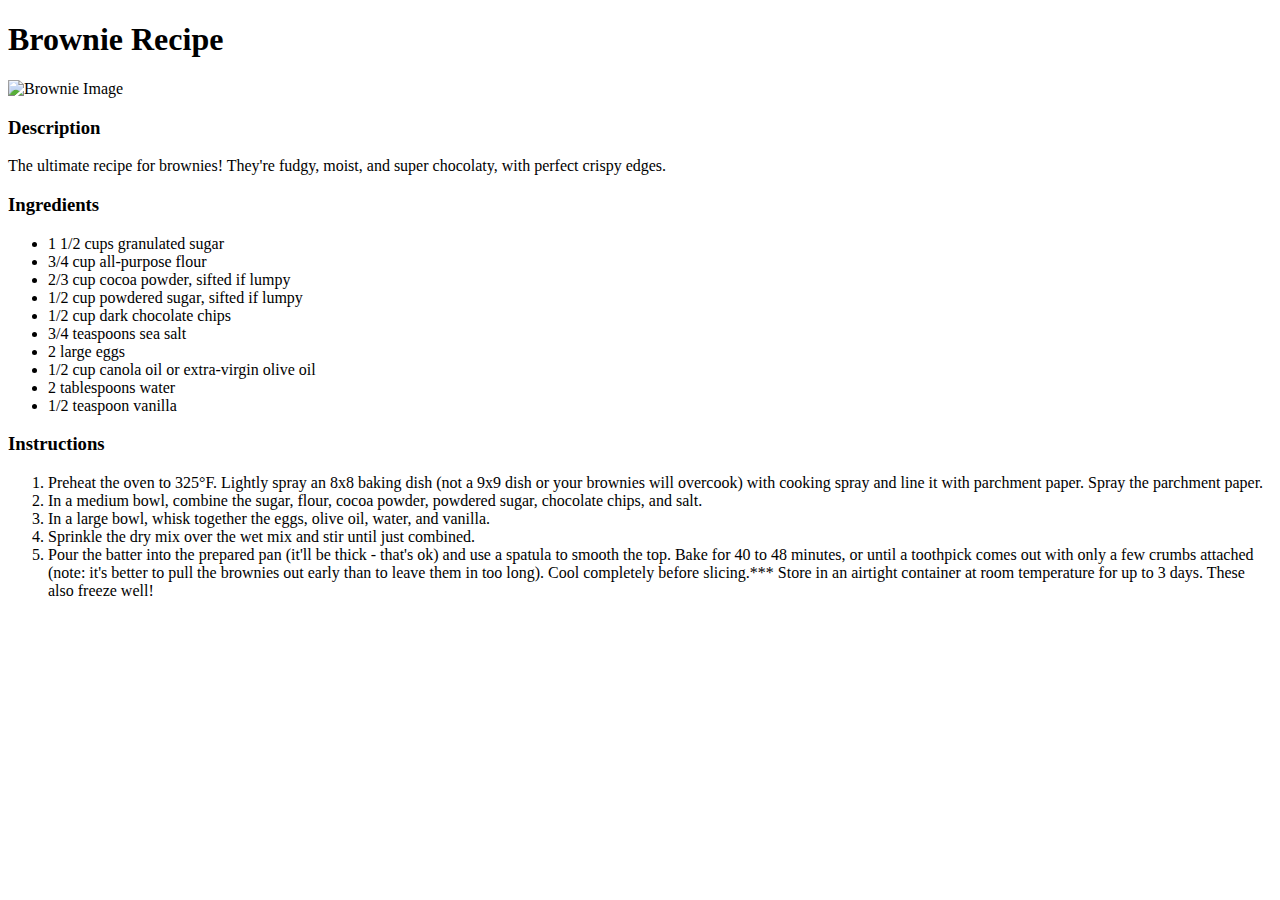
==== recipes/brownie.html @ 9d20cf94 "Create brownie recipe page and add content to page" ====
<!DOCTYPE html>
<html lang="en">
<head>
  <meta charset="UTF-8">
  <meta name="viewport" content="width=device-width, initial-scale=1.0">
  <title>Brownie Recipe</title>
</head>
<body>
  <h1>Brownie Recipe</h1>
  <img 
  src="https://cdn.loveandlemons.com/wp-content/uploads/2020/01/brownie-recipe-1080x1080.jpg" 
  alt="Brownie Image"
  height="500"
  >


  <h3>Description</h3>
  <p>The ultimate recipe for brownies! They're fudgy, moist, and super 
    chocolaty, with perfect crispy edges.
  </p>

  <h3>Ingredients</h3>
  <ul>
    <li>1 1/2 cups granulated sugar</li>
    <li>3/4 cup all-purpose flour</li>
    <li>2/3 cup cocoa powder, sifted if lumpy</li>
    <li>1/2 cup powdered sugar, sifted if lumpy</li>
    <li>1/2 cup dark chocolate chips</li>
    <li>3/4 teaspoons sea salt</li>
    <li>2 large eggs</li>
    <li>1/2 cup canola oil or extra-virgin olive oil</li>
    <li>2 tablespoons water</li>
    <li>1/2 teaspoon vanilla</li>
  </ul>

  <h3>Instructions</h3>

  <ol>
    <li>Preheat the oven to 325°F. Lightly spray an 8x8 baking dish 
      (not a 9x9 dish or your brownies will overcook) with cooking spray 
      and line it with parchment paper. Spray the parchment paper.
    </li>
    <li>In a medium bowl, combine the sugar, flour, cocoa powder, powdered sugar, 
      chocolate chips, and salt.
    </li>

    <li>In a large bowl, whisk together the eggs, olive oil, water, and vanilla.

    </li>

    <li>Sprinkle the dry mix over the wet mix and stir until just combined.</li>
    <li>Pour the batter into the prepared pan (it'll be thick - that's ok) 
      and use a spatula to smooth the top. Bake for 40 to 48 minutes, or until 
      a toothpick comes out with only a few crumbs attached (note: it's better 
      to pull the brownies out early than to leave them in too long). Cool 
      completely before slicing.*** Store in an airtight container at room 
      temperature for up to 3 days. These also freeze well!
    </li>
  </ol>
</body>
</html>
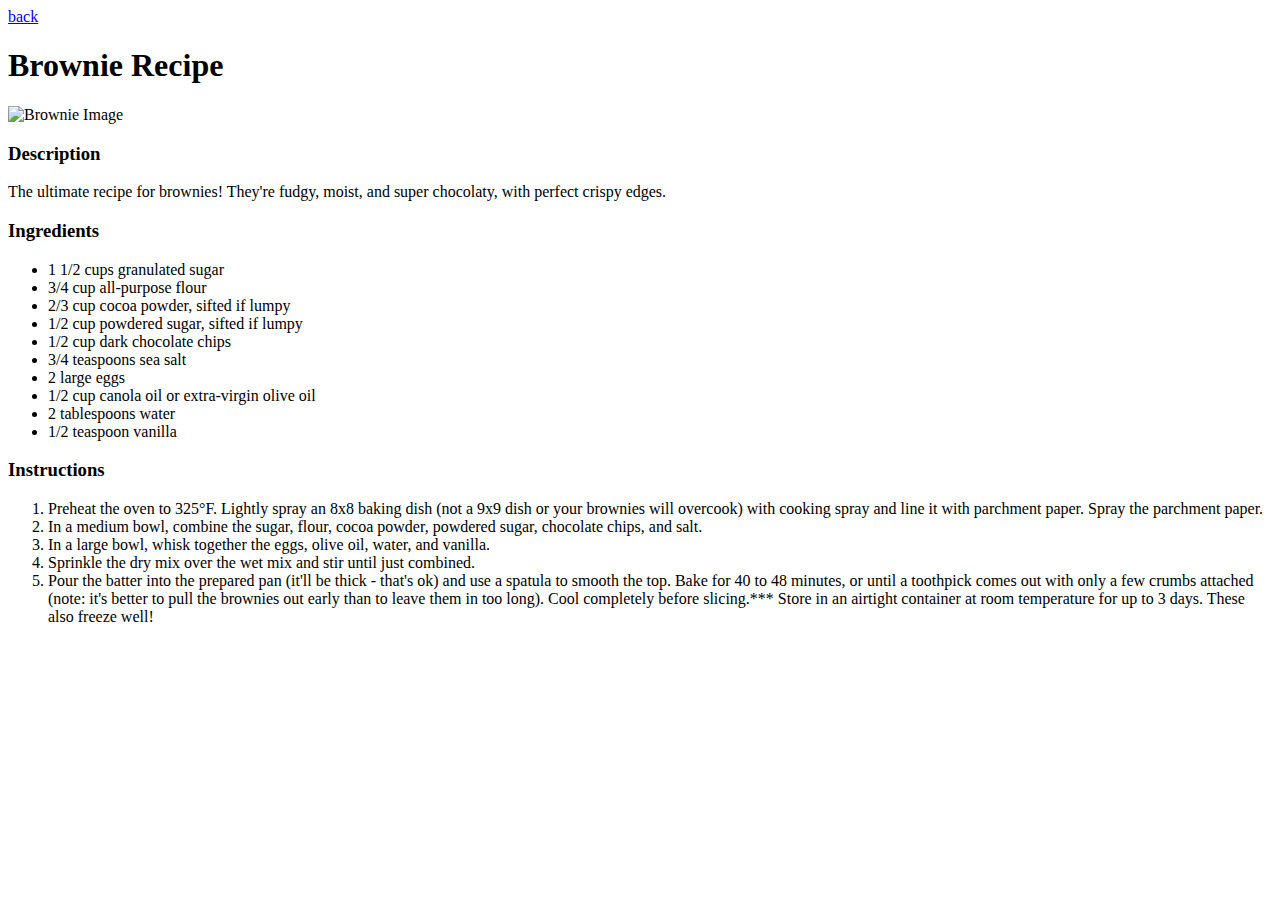
==== commit 156eaa8c: "Add links onto recipe pages to go back to index page" ====
--- a/recipes/brownie.html
+++ b/recipes/brownie.html
@@ -6,6 +6,7 @@
   <title>Brownie Recipe</title>
 </head>
 <body>
+  <a href="../index.html">back</a>
   <h1>Brownie Recipe</h1>
   <img 
   src="https://cdn.loveandlemons.com/wp-content/uploads/2020/01/brownie-recipe-1080x1080.jpg" 
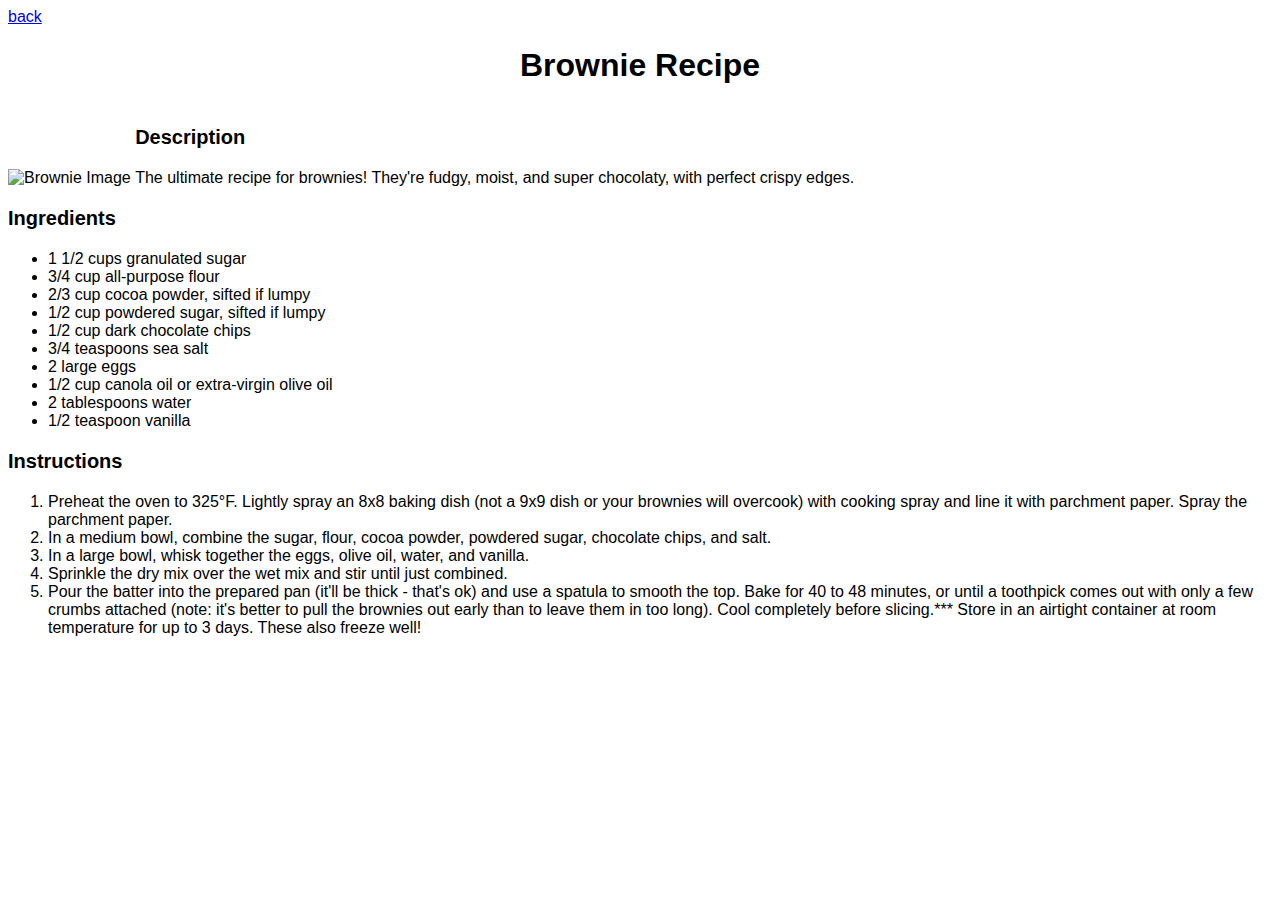
==== commit 5207ed23: "Add format to recipe pages" ====
--- a/recipes/brownie.html
+++ b/recipes/brownie.html
@@ -4,6 +4,7 @@
   <meta charset="UTF-8">
   <meta name="viewport" content="width=device-width, initial-scale=1.0">
   <title>Brownie Recipe</title>
+  <link rel="stylesheet" href="../styles/recipes.css">
 </head>
 <body>
   <a href="../index.html">back</a>
@@ -15,10 +16,14 @@
   >
 
 
-  <h3>Description</h3>
-  <p>The ultimate recipe for brownies! They're fudgy, moist, and super 
-    chocolaty, with perfect crispy edges.
-  </p>
+  <div class="description-container">
+    <h3 class="description-header">Description</h3>
+    <p class="description">The ultimate recipe for brownies! They're fudgy, moist, and super 
+      chocolaty, with perfect crispy edges.
+    </p>
+
+  </div>
+  
 
   <h3>Ingredients</h3>
   <ul>
--- a/styles/recipes.css
+++ b/styles/recipes.css
@@ -0,0 +1,32 @@
+*{
+  font-family: sans-serif, Verdana;
+}
+
+h1{
+  text-align: center;
+}
+
+img{
+  height: 200px;
+  width: auto;
+  display: inline;
+}
+
+h3{
+  font-size: 20px;
+}
+
+p, li {
+  font-size: 16px;
+}
+
+h4{
+  font-size: 18px;
+}
+
+.description-container, .description {
+  display: inline-block;
+  margin: 0px auto;
+  width: 800px;
+}
+
